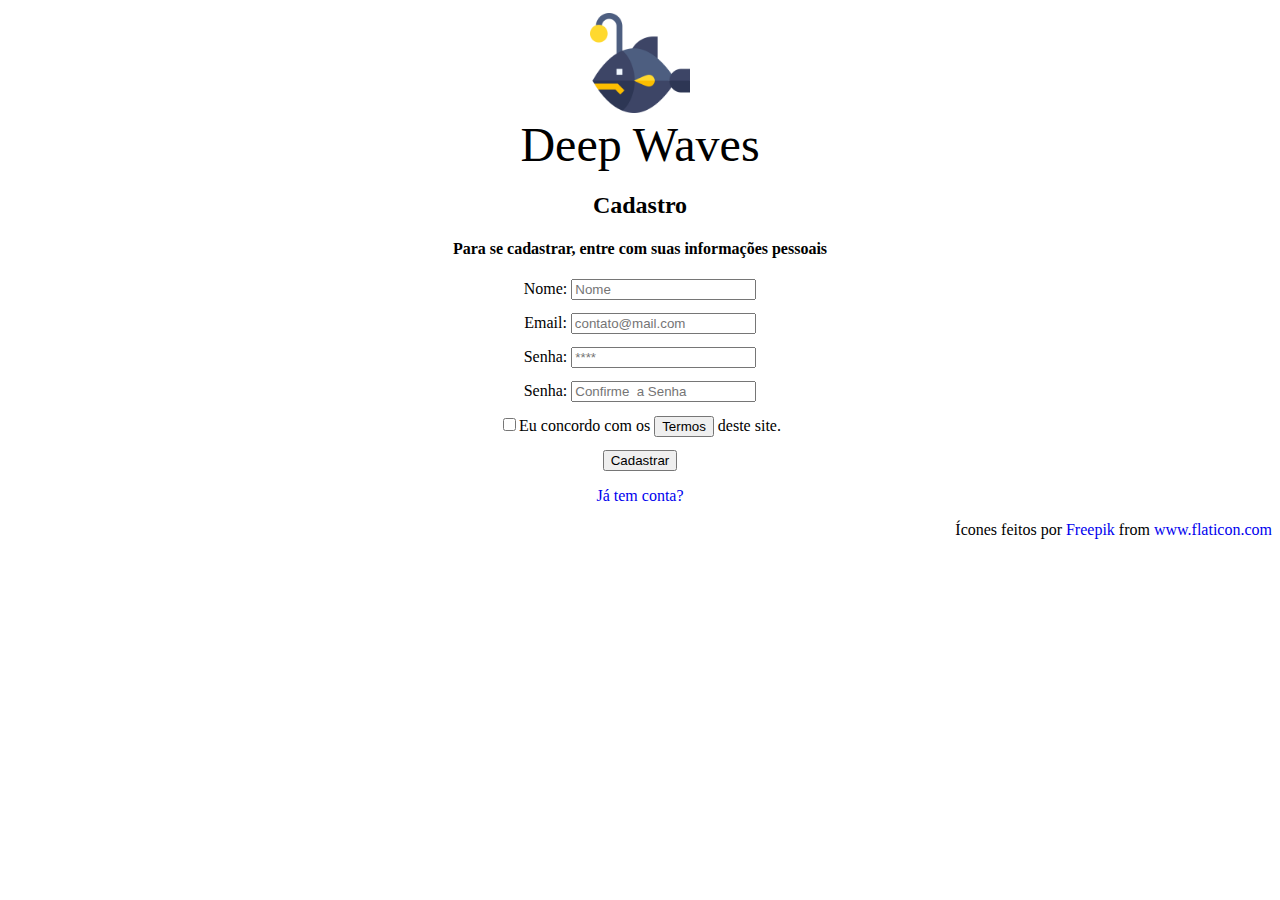
==== cadastro.html @ 28f5fecb "Add files via upload" ====
<!DOCTYPE html>
<html lang="pt-br">

<head>
    <meta charset="UTF-8">
    <title> Deep Waves</title>
    <link rel="shortcut icon" href="img/favicon-16x16.png" />
    <header>

    </header>
</head>

<body>
    <pre></pre>
    <div style=text-align:center>
        <center><img src="img/user.png" class="user" width="100" height="100" alt=""></center>
        <font face="Modern" size="7"> Deep Waves </font>
        <pre></pre>
        <h2> Cadastro</h2>
        <h4> Para se cadastrar, entre com suas informações pessoais</h4>
        <form method="POST" action="">

            <label for="email">Nome: </label>
            <input type="text" name="" required name=nome placeholder="Nome">
            <pre></pre>

            <label for="email">Email: </label>
            <input type="email" name="" required name=email placeholder="contato@mail.com">
            <pre></pre>
            <label for="senha">Senha: </label>
            <input type="password" name="" id="password" required name=senha placeholder="****">
            <pre></pre>
            <label for="senha">Senha: </label>
            <input type="password" placeholder="Confirme  a Senha" id="confirm_password" required>
            <pre></pre>
            <pre></pre>
            <input type="checkbox" name="termos" value="concordancia" required name=termo>Eu concordo com os <input
                type="button" value="Termos" onclick="msg()"> deste site.

            <pre></pre>
            <a href="./menu.html"><input type="submit" value="Cadastrar" /></a>
            <p class="link">

                <a href="./index.html">Já tem conta?</a>
            </p>
        </form>
    </div>
</body>
<footer>

</footer>
<style>
    a {
        text-decoration: none;
    }
</style>
<script>

    var password = document.getElementById("password")
        , confirm_password = document.getElementById("confirm_password");

    function validatePassword() {
        if (password.value != confirm_password.value) {
            confirm_password.setCustomValidity("Senhas diferentes!");
        } else {
            confirm_password.setCustomValidity('');
        }
    }

    password.onchange = validatePassword;
    confirm_password.onkeyup = validatePassword;

    function msg() {
        alert("As informações aqui contidas foram retiradas de sites da internet e não necessariamente expressam as opiniões dos proprietários deste site.");
    }
</script>
<footer>
    <pre></pre>
    <div style=text-align:right>Ícones feitos por <a href="https://www.freepik.com" title="Freepik">Freepik</a> from <a
            href="https://www.flaticon.com/br/" title="Flaticon">www.flaticon.com</a></div>
</footer>

</html>
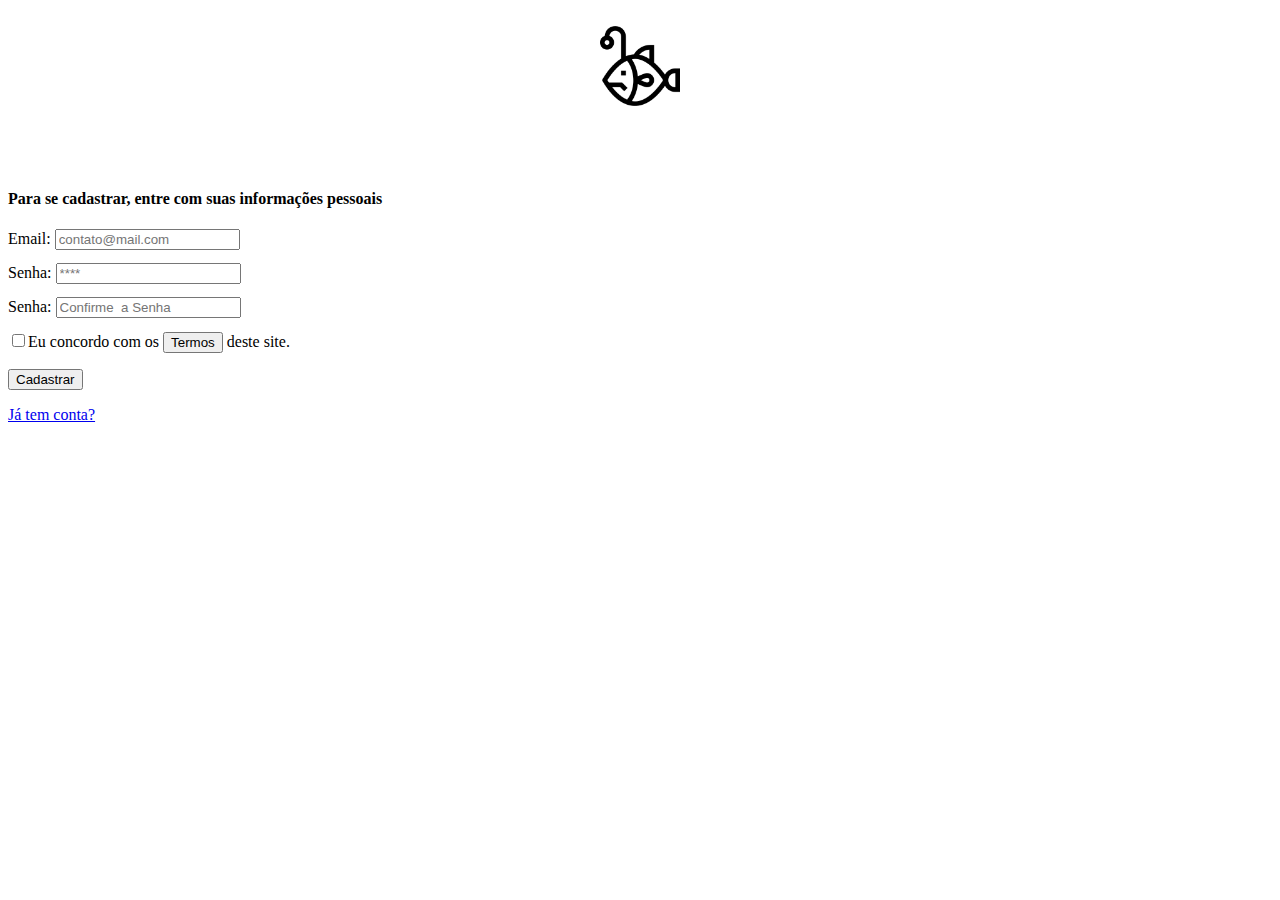
==== commit 6d482085: "Add files via upload" ====
--- a/cadastro.html
+++ b/cadastro.html
@@ -5,55 +5,45 @@
     <meta charset="UTF-8">
     <title> Deep Waves</title>
     <link rel="shortcut icon" href="img/favicon-16x16.png" />
+    <link rel="stylesheet" type="text/css" href="./css/style.css">
+
     <header>
 
     </header>
 </head>
 
 <body>
-    <pre></pre>
-    <div style=text-align:center>
-        <center><img src="img/user.png" class="user" width="100" height="100" alt=""></center>
-        <font face="Modern" size="7"> Deep Waves </font>
-        <pre></pre>
-        <h2> Cadastro</h2>
+
+    <div class="box">
+        <div class="titulo">
+            <wbr></wbr>
+            <center><img src="img/logo.png" class="logo" width="80" height="80" alt=""></center>
+            <h1 style="color: white;"> Deep Waves </h1>
+        </div>
         <h4> Para se cadastrar, entre com suas informações pessoais</h4>
         <form method="POST" action="">
-
-            <label for="email">Nome: </label>
-            <input type="text" name="" required name=nome placeholder="Nome">
-            <pre></pre>
-
             <label for="email">Email: </label>
-            <input type="email" name="" required name=email placeholder="contato@mail.com">
+            <input type="email" name="" placeholder="contato@mail.com">
             <pre></pre>
             <label for="senha">Senha: </label>
-            <input type="password" name="" id="password" required name=senha placeholder="****">
+            <input type="password" name="" id="password" placeholder="****">
             <pre></pre>
             <label for="senha">Senha: </label>
-            <input type="password" placeholder="Confirme  a Senha" id="confirm_password" required>
+            <input type="password" placeholder="Confirme  a Senha" id="confirm_password">
             <pre></pre>
-            <pre></pre>
-            <input type="checkbox" name="termos" value="concordancia" required name=termo>Eu concordo com os <input
-                type="button" value="Termos" onclick="msg()"> deste site.
-
-            <pre></pre>
-            <a href="./menu.html"><input type="submit" value="Cadastrar" /></a>
-            <p class="link">
-
-                <a href="./index.html">Já tem conta?</a>
-            </p>
+            <input type="checkbox" name="termos" value="concordancia">Eu concordo com os <input type="button"
+                value="Termos" onclick="msg()"> deste site.
         </form>
+        <div class="botao">
+            <p><a href="./menu.html"><input type="submit" value="Cadastrar" /></a></p>
+        </div>
+        <p><a href="./index.html">Já tem conta?</a></p>
     </div>
 </body>
 <footer>
 
 </footer>
-<style>
-    a {
-        text-decoration: none;
-    }
-</style>
+
 <script>
 
     var password = document.getElementById("password")
@@ -74,10 +64,5 @@
         alert("As informações aqui contidas foram retiradas de sites da internet e não necessariamente expressam as opiniões dos proprietários deste site.");
     }
 </script>
-<footer>
-    <pre></pre>
-    <div style=text-align:right>Ícones feitos por <a href="https://www.freepik.com" title="Freepik">Freepik</a> from <a
-            href="https://www.flaticon.com/br/" title="Flaticon">www.flaticon.com</a></div>
-</footer>
 
 </html>